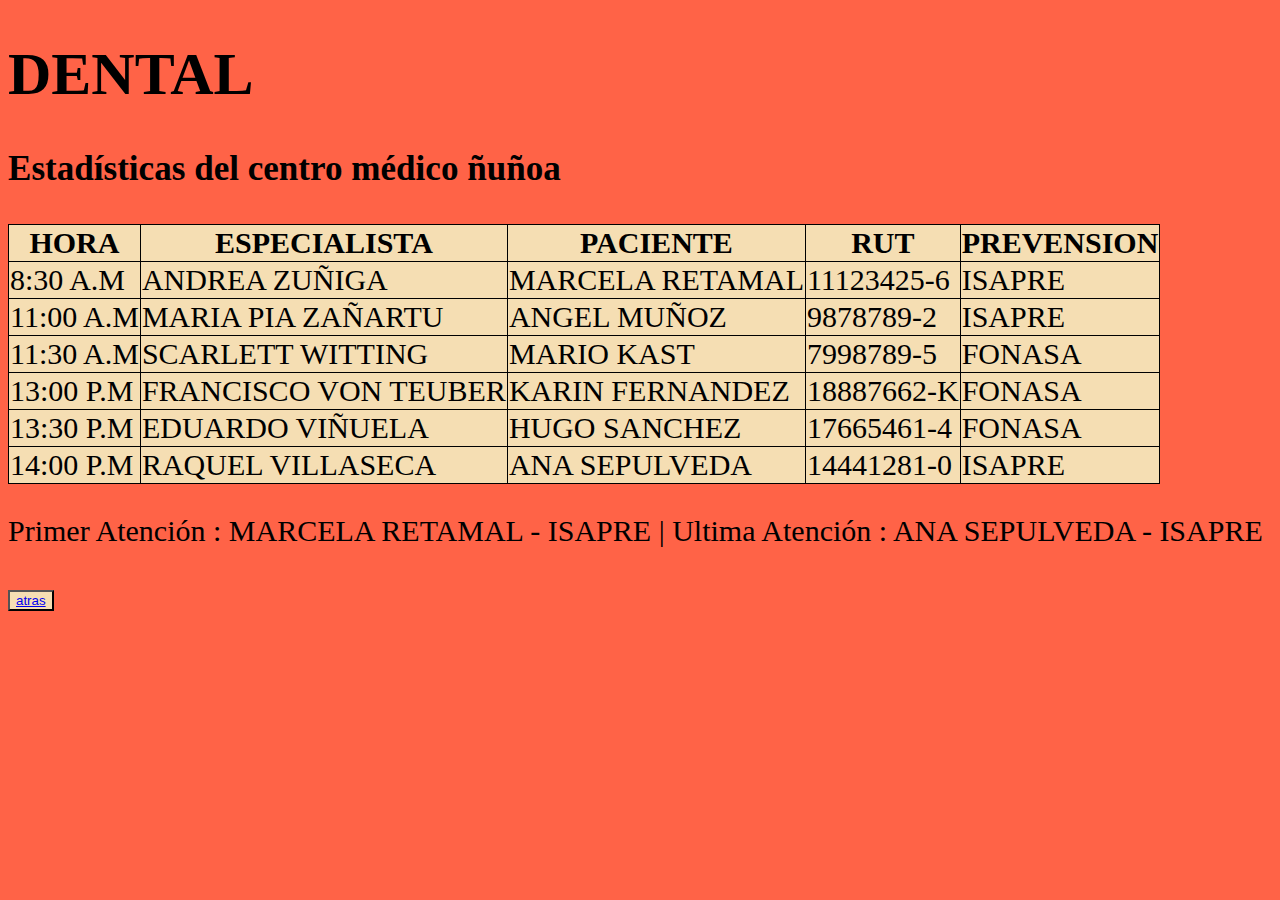
==== dental.html @ 3be65e28 "projecto" ====
<!DOCTYPE html>
<html lang="es">
<head>
    <meta charset="UTF-8">
    <meta http-equiv="X-UA-Compatible" content="IE=edge">
    <meta name="viewport" content="width=device-width, initial-scale=1.0">
    <title>Centro medico Ñuñoa</title>
    <link href="https://cdn.jsdelivr.net/npm/bootstrap@5.1.3/dist/css/bootstrap.min.css" rel="stylesheet"
    integrity="sha384-1BmE4kWBq78iYhFldvKuhfTAU6auU8tT94WrHftjDbrCEXSU1oBoqyl2QvZ6jIW3" crossorigin="anonymous">
    <link rel="stylesheet" href="assets/css/radiologia.css">
</head>
<body>
    <nav class="container mb-5 mt-5">
        <h1>DENTAL</h1>
    </nav>
    <section class="container mb-4">
        <h3 id="subtitulo"></h3>
    </section>
    <section class="container">
        <table id="tabla_dental"></table>
    </section>
    <section class="container mt-2">
        <p id="ultima"></p>
    </section>
    <footer class="container">
         <button><a href="index.html">atras</a></button>
    </footer>
   
    <script src="assets/js/app3.js"></script>
    <script src="https://cdn.jsdelivr.net/npm/bootstrap@5.1.3/dist/js/bootstrap.bundle.min.js"
    integrity="sha384-ka7Sk0Gln4gmtz2MlQnikT1wXgYsOg+OMhuP+IlRH9sENBO0LRn5q+8nbTov4+1p"
    crossorigin="anonymous"></script>
</body>
</html>
---- assets/css/radiologia.css ----
body{
    font-size: 30px;
    background-color: tomato;
}

table, th, td {
    border: 1px solid black;
    border-collapse: collapse;
    background-color:wheat;
}
button{
    color: white;
    background-color:wheat;
}
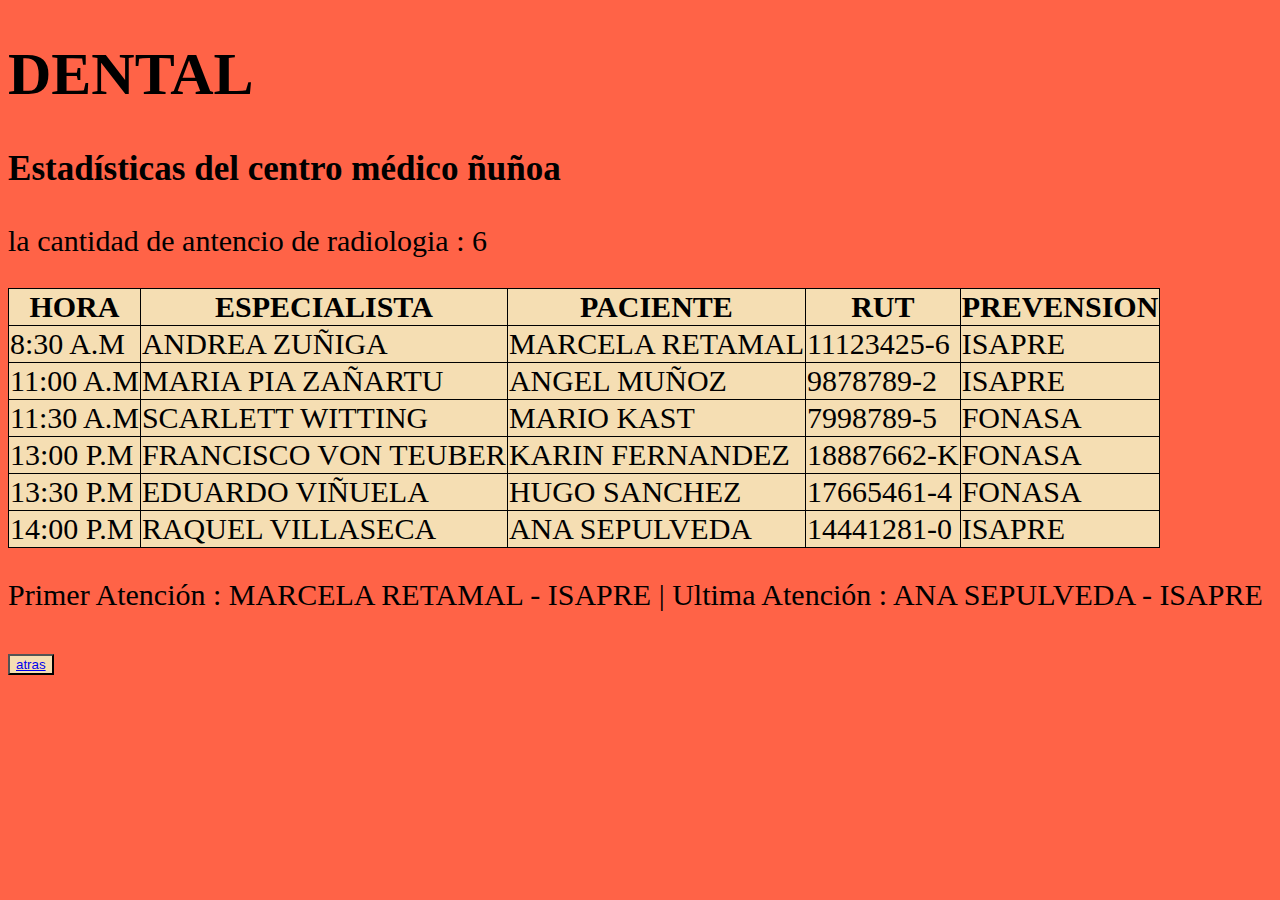
==== commit 374a8b49: "agregue cantidad" ====
--- a/dental.html
+++ b/dental.html
@@ -17,6 +17,9 @@
         <h3 id="subtitulo"></h3>
     </section>
     <section class="container">
+        <p id="numero_atendidos"></p>
+    </section>
+    <section class="container">
         <table id="tabla_dental"></table>
     </section>
     <section class="container mt-2">
